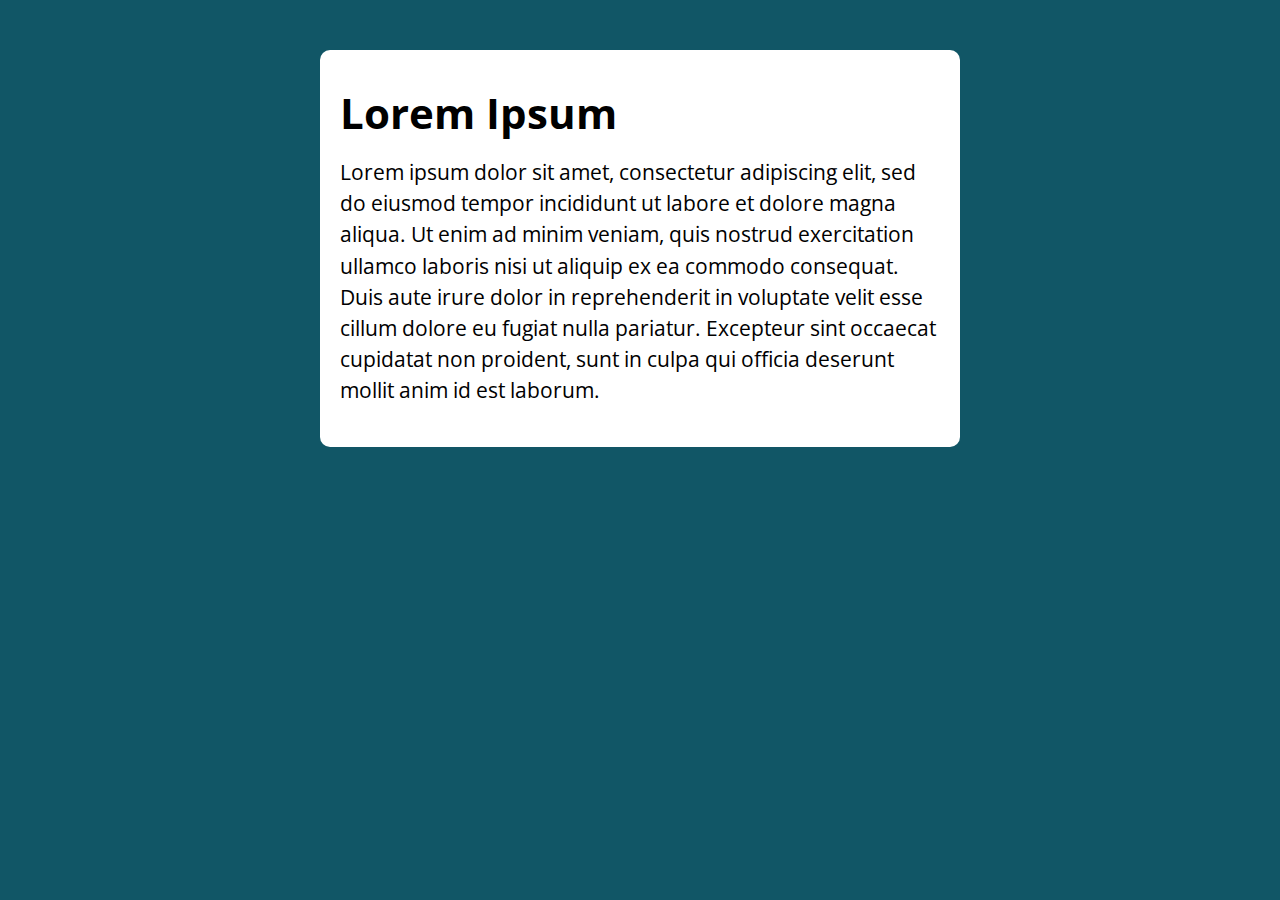
==== javascript-iniciante/aula 38/index.html @ cadb3e4d "aulas e exercicio da calculadora de datas" ====
<!doctype html>
<html lang="pt-BR">
<head>
    <meta charset="UTF-8">
    <meta name="viewport"
          content="width=device-width, user-scalable=no, initial-scale=1.0, maximum-scale=1.0, minimum-scale=1.0">
    <meta http-equiv="X-UA-Compatible" content="ie=edge">
    <title>Modelo Teste</title>
    <link rel="stylesheet" href="assets/css/styles.css">
</head>
<body>

    <section class="container">
        <h1>Lorem Ipsum</h1>
        <p> Lorem ipsum dolor sit amet, consectetur adipiscing elit, sed do eiusmod tempor incididunt ut labore et dolore
            magna aliqua. Ut enim ad minim veniam, quis nostrud exercitation ullamco laboris nisi ut aliquip ex ea
            commodo consequat. Duis aute irure dolor in reprehenderit in voluptate velit esse cillum dolore eu fugiat
            nulla pariatur. Excepteur sint occaecat cupidatat non proident, sunt in culpa qui officia deserunt mollit
            anim id est laborum.
        </p>
    </section>

    <script src="assets/js/scripts.js"></script>
</body>
</html>
---- javascript-iniciante/aula 38/assets/css/styles.css ----
@import url('https://fonts.googleapis.com/css?family=Open+Sans:400,700&display=swap');
:root {
    --primary-color: rgb(17, 86, 102);
    --primary-color-darker: rgb(9, 48, 56);
}

* {
    box-sizing: border-box;
    outline: 0;
}

body {
    margin: 0;
    padding: 0;
    background: var(--primary-color);
    font-family: 'Open sans', sans-serif;
    font-size: 1.3em;
    line-height: 1.5em;
}

.container {
    max-width: 640px;
    margin: 50px auto;
    background: #fff;
    padding: 20px;
    border-radius: 10px;
}

form input, form label, form button {
    display: block;
    width: 100%;
    margin-bottom: 10px;
}

form input {
    font-size: 24px;
    height: 50px;
    padding: 0 20px;
}

form input:focus {
    outline: 1px solid var(--primary-color);
}

form button {
    border: none;
    background: var(--primary-color);
    color: #fff;
    font-size: 18px;
    font-weight: 700;
    height: 50px;
    cursor: pointer;
    margin-top: 30px;
}

form button:hover {
    background: var(--primary-color-darker);
}
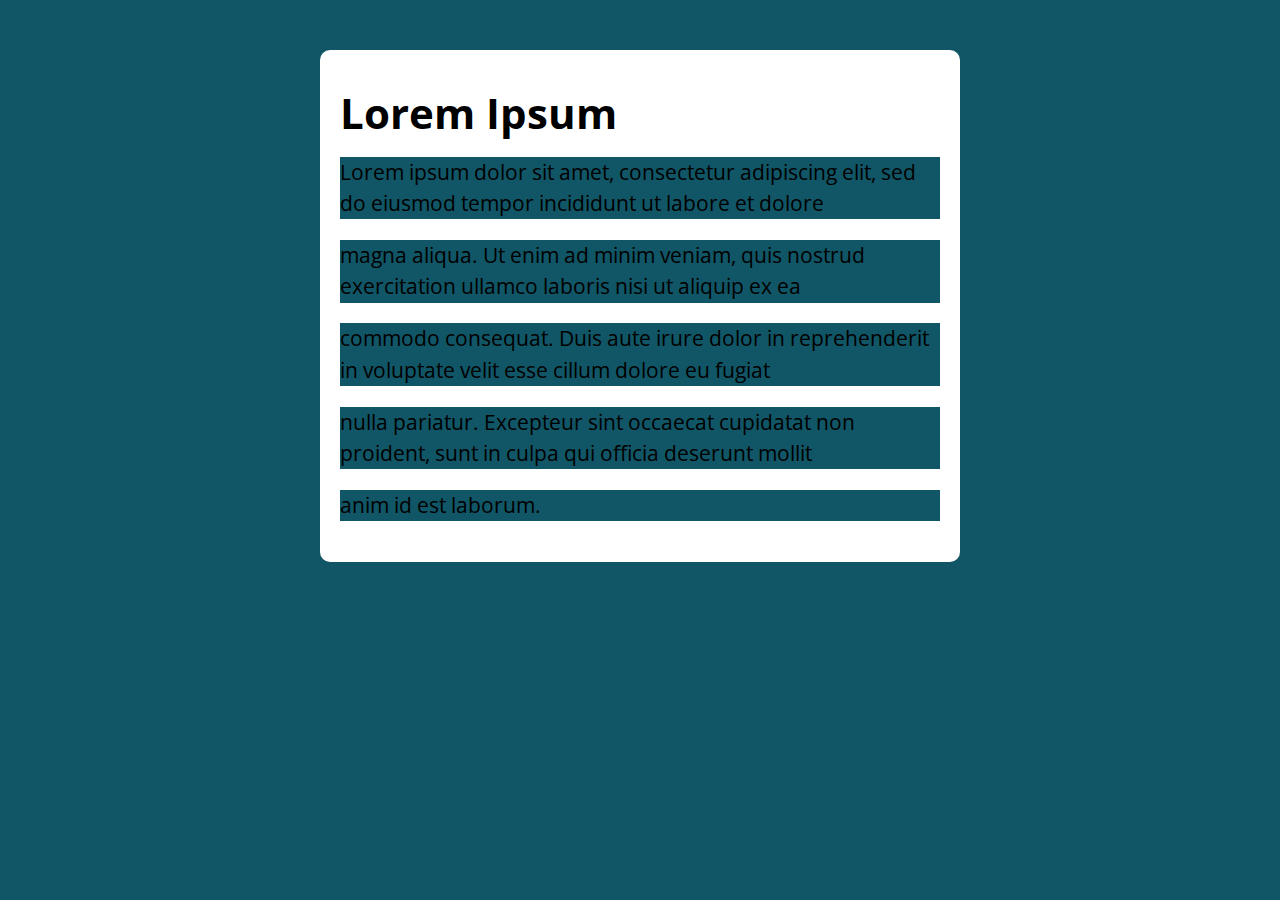
==== commit 80daebc9: "exercicio de timer" ====
--- a/javascript-iniciante/aula 38/index.html
+++ b/javascript-iniciante/aula 38/index.html
@@ -12,12 +12,13 @@
 
     <section class="container">
         <h1>Lorem Ipsum</h1>
-        <p> Lorem ipsum dolor sit amet, consectetur adipiscing elit, sed do eiusmod tempor incididunt ut labore et dolore
-            magna aliqua. Ut enim ad minim veniam, quis nostrud exercitation ullamco laboris nisi ut aliquip ex ea
-            commodo consequat. Duis aute irure dolor in reprehenderit in voluptate velit esse cillum dolore eu fugiat
-            nulla pariatur. Excepteur sint occaecat cupidatat non proident, sunt in culpa qui officia deserunt mollit
-            anim id est laborum.
-        </p>
+        <div class="p-div">
+            <p> Lorem ipsum dolor sit amet, consectetur adipiscing elit, sed do eiusmod tempor incididunt ut labore et dolore </p>
+            <p> magna aliqua. Ut enim ad minim veniam, quis nostrud exercitation ullamco laboris nisi ut aliquip ex ea </p>
+            <p> commodo consequat. Duis aute irure dolor in reprehenderit in voluptate velit esse cillum dolore eu fugiat </p>
+            <p> nulla pariatur. Excepteur sint occaecat cupidatat non proident, sunt in culpa qui officia deserunt mollit </p>
+            <p> anim id est laborum.
+        </div>
     </section>
 
     <script src="assets/js/scripts.js"></script>
